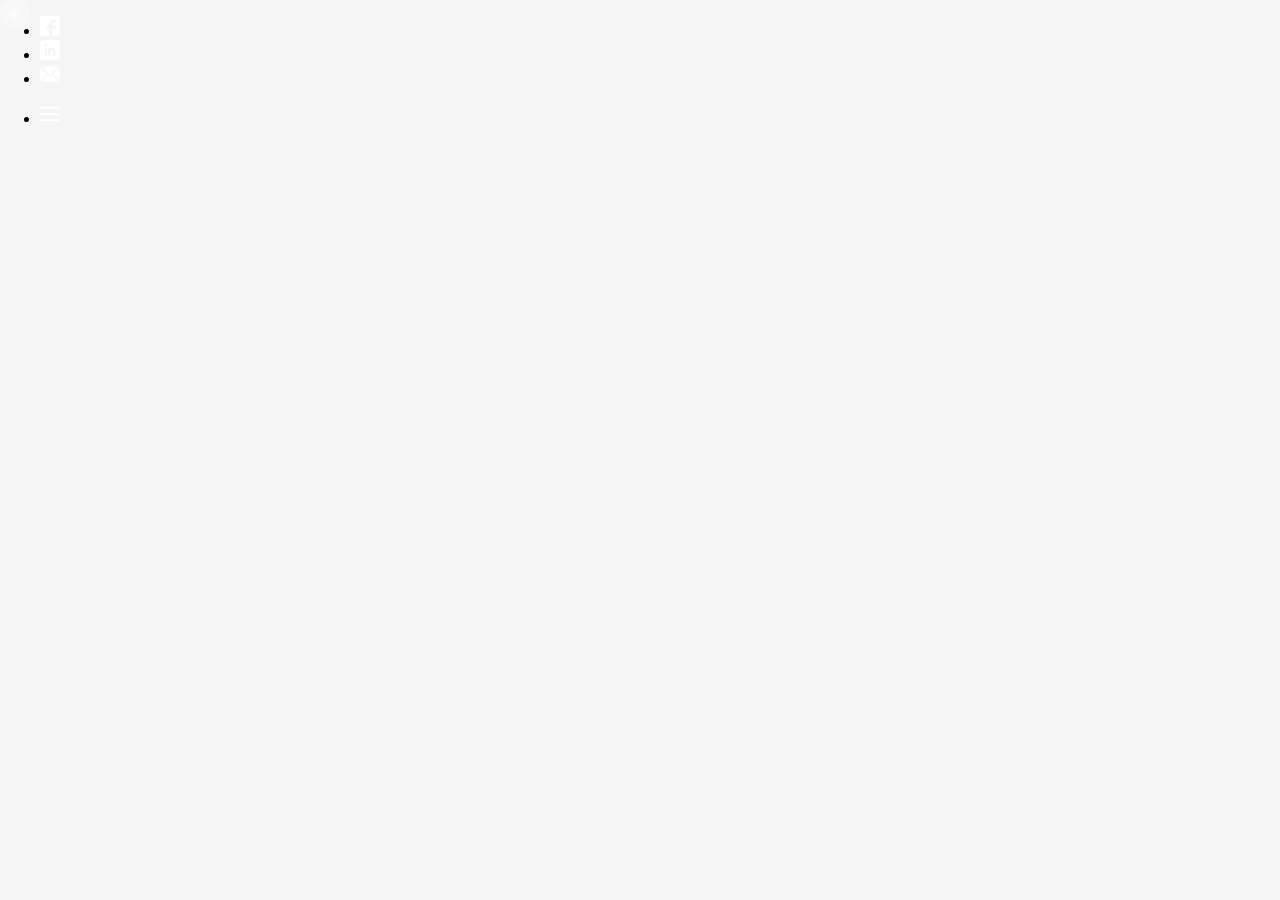
==== eshop.html @ 0dab43d0 "parallax" ====
<!DOCTYPE html>
<html lang="en">
<head>
    <meta charset="UTF-8">
    <meta name="csrf-token" content="{{ csrf_token() }}">
    <title>Ing. Alexandra Smolová</title>

    <!-- COLOR OF HEADER BAR -->
    <!-- Chrome, Firefox OS and Opera -->
    <meta name="theme-color" content="#010101">
    <!-- Windows Phone -->
    <meta name="msapplication-navbutton-color" content="#010101">
    <!-- iOS Safari -->
    <meta name="apple-mobile-web-app-status-bar-style" content="#010101">

    <!-- LINKS -->
    <link rel="stylesheet" href="https://stackpath.bootstrapcdn.com/bootstrap/4.5.1/css/bootstrap.min.css" integrity="sha384-VCmXjywReHh4PwowAiWNagnWcLhlEJLA5buUprzK8rxFgeH0kww/aWY76TfkUoSX" crossorigin="anonymous">
    <link href='https://fonts.googleapis.com/css?family=Source+Sans+Pro' rel='stylesheet' type='text/css'>
    <link href='https://fonts.googleapis.com/css?family=Open Sans Condensed:300' rel='stylesheet'>
    <link href="https://unpkg.com/aos@2.3.1/dist/aos.css" rel="stylesheet">
    <link href="site.css" rel="stylesheet">
</head>
<body class="body__white">

<!-- Cursor -->
<div class="cursor">
    <div class="cursor__ball cursor__ball--big ">
        <svg height="30" width="30">
            <circle cx="15" cy="15" r="15" stroke-width="0"></circle>
        </svg>
    </div>

    <div class="cursor__ball cursor__ball--small">
        <svg height="30" width="30">
            <circle cx="15" cy="15" r="5" stroke-width="0"></circle>
        </svg>
    </div>
</div>
<!-- Scroll bar -->


<!-- HEADER AND NAV -->
<nav class="navbar navbar-expand-sm bg-transparent w-100 d-flex ">
    <ul class="navbar-nav mr-auto flex-row">
        <li class="nav-item"><a class="nav-link hoverable" href="#"><img src="icons/facebook.svg" class="d-inline-block align-top icon" alt=""></a></li>
        <li class="nav-item"><a class="nav-link hoverable" href="#"><img src="icons/linkedin.svg" class="d-inline-block align-top icon" alt=""></a></li>
        <li class="nav-item"><a class="nav-link hoverable" href="#"><img src="icons/mail.svg" class="d-inline-block align-top icon" alt=""></a></li>
    </ul>
    <ul class="navbar-nav ml-auto flex-row">
        <li class="nav-item p-auto"><a class="nav-link hoverable" href="#"><img src="icons/menu.svg" class="d-inline-block align-top icon" alt=""></a></li>
    </ul>
</nav>

<!-- MAIN -->
<main></main>

<!-- SCRIPTS -->
<script src="site.js"></script>
<script src="https://cdnjs.cloudflare.com/ajax/libs/gsap/3.4.2/gsap.min.js"></script>
<script src="https://code.jquery.com/jquery-3.5.1.slim.min.js" integrity="sha384-DfXdz2htPH0lsSSs5nCTpuj/zy4C+OGpamoFVy38MVBnE+IbbVYUew+OrCXaRkfj" crossorigin="anonymous"></script>
<script src="https://cdn.jsdelivr.net/npm/popper.js@1.16.1/dist/umd/popper.min.js" integrity="sha384-9/reFTGAW83EW2RDu2S0VKaIzap3H66lZH81PoYlFhbGU+6BZp6G7niu735Sk7lN" crossorigin="anonymous"></script>
<script src="https://stackpath.bootstrapcdn.com/bootstrap/4.5.1/js/bootstrap.min.js" integrity="sha384-XEerZL0cuoUbHE4nZReLT7nx9gQrQreJekYhJD9WNWhH8nEW+0c5qq7aIo2Wl30J" crossorigin="anonymous"></script>
<script type='text/javascript' src='http://ajax.googleapis.com/ajax/libs/jquery/1.3.2/jquery.min.js?ver=1.3.2'></script>
<script type='text/javascript' src='/js/jquery.mousewheel.min.js'></script>
<script src="https://unpkg.com/aos@2.3.1/dist/aos.js"></script>
<script>
    AOS.init();
</script>
</body>
</html>
---- site.css ----
html{scroll-behavior: smooth;}
body {
    cursor: none;
    margin: 0;
    display: flex;
    font-family: 'Neutrif-Pro', sans-serif;
    letter-spacing: -0.036em;
    overflow-x: hidden;
    overflow-y: scroll;
    position: relative;
}
.body__black{
    background: #111111;
    color: white;
}
.body__white{
    background: whitesmoke;
    color: black;
}
.body__white .icon{fill:black !important;}
a{
    cursor:none;
}
.hidden{
    display: none;
    visibility: hidden;
}
.cursor {
    pointer-events: none;
}
.cursor__ball {
    position: fixed;
    top: 0;
    left: 0;
    mix-blend-mode: hard-light;
    z-index: 1000;
}
.cursor__ball--small circle {
    fill: #f6b3b3;
}
.cursor__ball--big circle {
    fill: darkgrey;
}

.hidden{display: none;}
.icon{
    width: 20px;
    height: 20px;

}
.navbar{
    z-index:2;
    position: fixed;
    top: 0;
    width: 100%;
    display: block;
}

.navbar img{
    color: white;
}

.banner{
    background-color: #111111;
    height: auto;
}
.banner-content{
    width: 100vw;
    max-width: 100vw;
    height: 100vh;
    position: relative;
    z-index: 1;
    overflow: hidden;
}
.triangle{
    position: absolute;
    width: 100%;
    height: 100%;
    opacity: 0.3;
}
.triangle--right{
    right: 0;
    top: 0;
    background: linear-gradient(to left top, #f6b3b3 50%, transparent 50%);
}
.triangle--left{
    left: 0;
    top: 0;
    background: linear-gradient(to right top, #261c1c 50%, transparent 50%);
}

.banner-content__photo{
    width:100vw;
    height: 100%;
    overflow: visible;
}
.banner-content__photo img{
    width: 37vw;
    height: auto;
    position: absolute;
    margin: auto;
    bottom: 0;
    right: 10vw;

}

.banner-content__text--left{
    width: 60%;
    height: 100%;
    float:left;
    position: relative;
    padding-top: 10%;
    padding-left: 10%;
    z-index: 3;
}
.banner-content__text--left h1{
    text-transform: uppercase;
    font-weight: bold;
    wrap-option: wrap;
    width:100%;
    font-size: 4vw;
    line-height: 4vw;
    margin-top: 2%;
}

.banner-content__text--left>p{
    font-size: 1.7vw;
    font-weight: bold;
    width: auto;
    display: inline-block;
    height: auto;
    padding: 0 0.5em 0 0.5em;
    background-color: #6a4d4d;
    color:#f0cfcf;
    border-radius: 2%;
}

.banner-content__text p{
    margin-top: 3%;
    wrap-option: wrap;
    width: 50%;
    text-align: justify;

}
.banner-content__text div{
    text-align: left;
    width: 60%;
}
.banner-content__text button{
    width: 50%;
    margin-top: 2%;
    font-weight: bold;

}
.button {
    color: white;
    background-color: #111111;
    border: solid #6a4d4d 2px;
}
.button:hover{
    color: white;
    background-color: #6a4d4d;
    border: solid #6a4d4d 2px;
}
.button:focus, .button:active, .button:visited{
    color: white;
    background-color: #261c1c;
    border: solid #261c1c 2px;
    box-shadow: none;
}

/*FIXED BACKGROUND IMAGE*/
.fixed-background-image  {
    background: url(images/titlephoto.jpg) no-repeat fixed 50% 15%;
    background-attachment: fixed;
    -webkit-background-size: cover;
    position: relative;
    min-height: 90vh;
}
.fixed-background-image-caption h2{
    text-decoration: none;
    position: absolute;
    top: 47%;
    left:40%;
    color: white;
}
.fixed-background-image-caption h2 a:last-child{
    text-decoration: none;
    color: white;
}


/* MOBILE
@media (max-width: 576px) {
    .navbar-nav li {
        margin-right: 0.9em;
    }

}
 */
*, :after, :before {
    box-sizing: border-box;
}



/* PROJECTS */

.projects-background-text{
    font-size: 17vw;
    max-width: 100vw;
    wrap-option: wrap-break;
    overflow: hidden;
    text-align: center;
    color: #261c1c;
}

.viewport {
    overflow: hidden;
    position: fixed;
    height: auto;
    width: 100%;
    top: 0;
    left: 0;
    right: 0;
    bottom: 0;
}
.scrollbar-test {
    z-index: -1;
    position: absolute;
    visibility: hidden;
    overflow: scroll;
    width: 100px;
    height: 100px;
    top: -99999px;
    left: -99999px;
    pointer-events: none;
    user-select: none;
}
.scroll-container {
    position: absolute;
    overflow: hidden;
    backface-visibility: hidden;
    transform-style: preserve-3d;
    width: 100%;
    padding-top: 120vh;
}
.content {
    overflow: hidden;
    position: relative;
    width: 100%;
}

.single-item {
    flex: 0 0 100vw;
    height: 100vh;
    display: flex;
    align-items: center;
    justify-content: center;
    font-size: 70px;
}
.single-item > div {
    width: 100vw;
    height: 100vw;
    max-width: 90%;
    max-height: 90%;

    display: flex;
    align-items: center;
    justify-content: center;
}
.horizontal-scroll-wrapper {
    position: relative;
}
.horizontal-scroll {
    display: flex;
}
.horizontal-scroll .single-item {
    flex: 0 0 100vw;
}
.horizontal-scroll .single-item-content{
    width: 100%;
    height: 100%;
    position: relative;
}
.single-item-content__text{
    position: absolute;
    top:0;
    bottom:0;
    left:0;
    margin: auto;
    padding: 0 0 0 5%;
    width: 50%;
    height: 60%;
    float: left;
    border-left: solid #c28d8d 1px;

}
.single-item-content__text h1{
    text-transform: uppercase;
    display: inline-block;
    letter-spacing: 0.2em;
    font-size: 30%;
    font-weight: bold;
    color: #c28d8d;
}
.single-item-content__text h2{
    width: 90%;
    font-size: 60%;
    font-weight: bold;
    margin-top:2%;
}
.single-item-content__text p{
    text-align: justify;
    font-size: 22%;
    width: 80%;
    height: auto;
    padding-top: 4%;
}

.single-item-content__image{
    position: relative;
    width: 50%;
    height: 100%;
    float: right;
    padding-left: 5%;
    overflow:hidden
}
.single-item-content__image img{
    width:90%;
    height: 90%;
    display: block;
    position: absolute;
    object-fit: cover;
    margin: auto;
    top:0;
    bottom:0;
    left: 0;
    right: 0;
    opacity: 0.8;
}

.single-item-content__image img:hover{
    transform: scale(1.1);
}

.main{
    position: relative;
}
.footer{
    position: absolute;
    width: 100vw;
    height: 50vh;
    bottom:-50vh;
    color: white;
    z-index: 2;

}
.footer-content{
    position: relative;
}
.footer-text h1{
    padding-top: 5%;
    text-align: center;
    font-weight: bold;
    color: white;
    font-size: 5vw;
}
.footer-span{
    position: relative;
    margin-top: 2%;
    width:100%;
    height: auto;
}

.circle{
    width: 7vw;
    height: 7vw;
    display: flex;
    align-items: center;
    position: absolute;
    border-radius: 50%;
    border: dotted white;
    background-color: #111111;
    margin: auto;
    left:0;
    right: 0;
    justify-content: center;
}
.circle:hover{
    background-color: #261c1c;

}

.arrow{
    width: 20%;
    height: 20%;
}
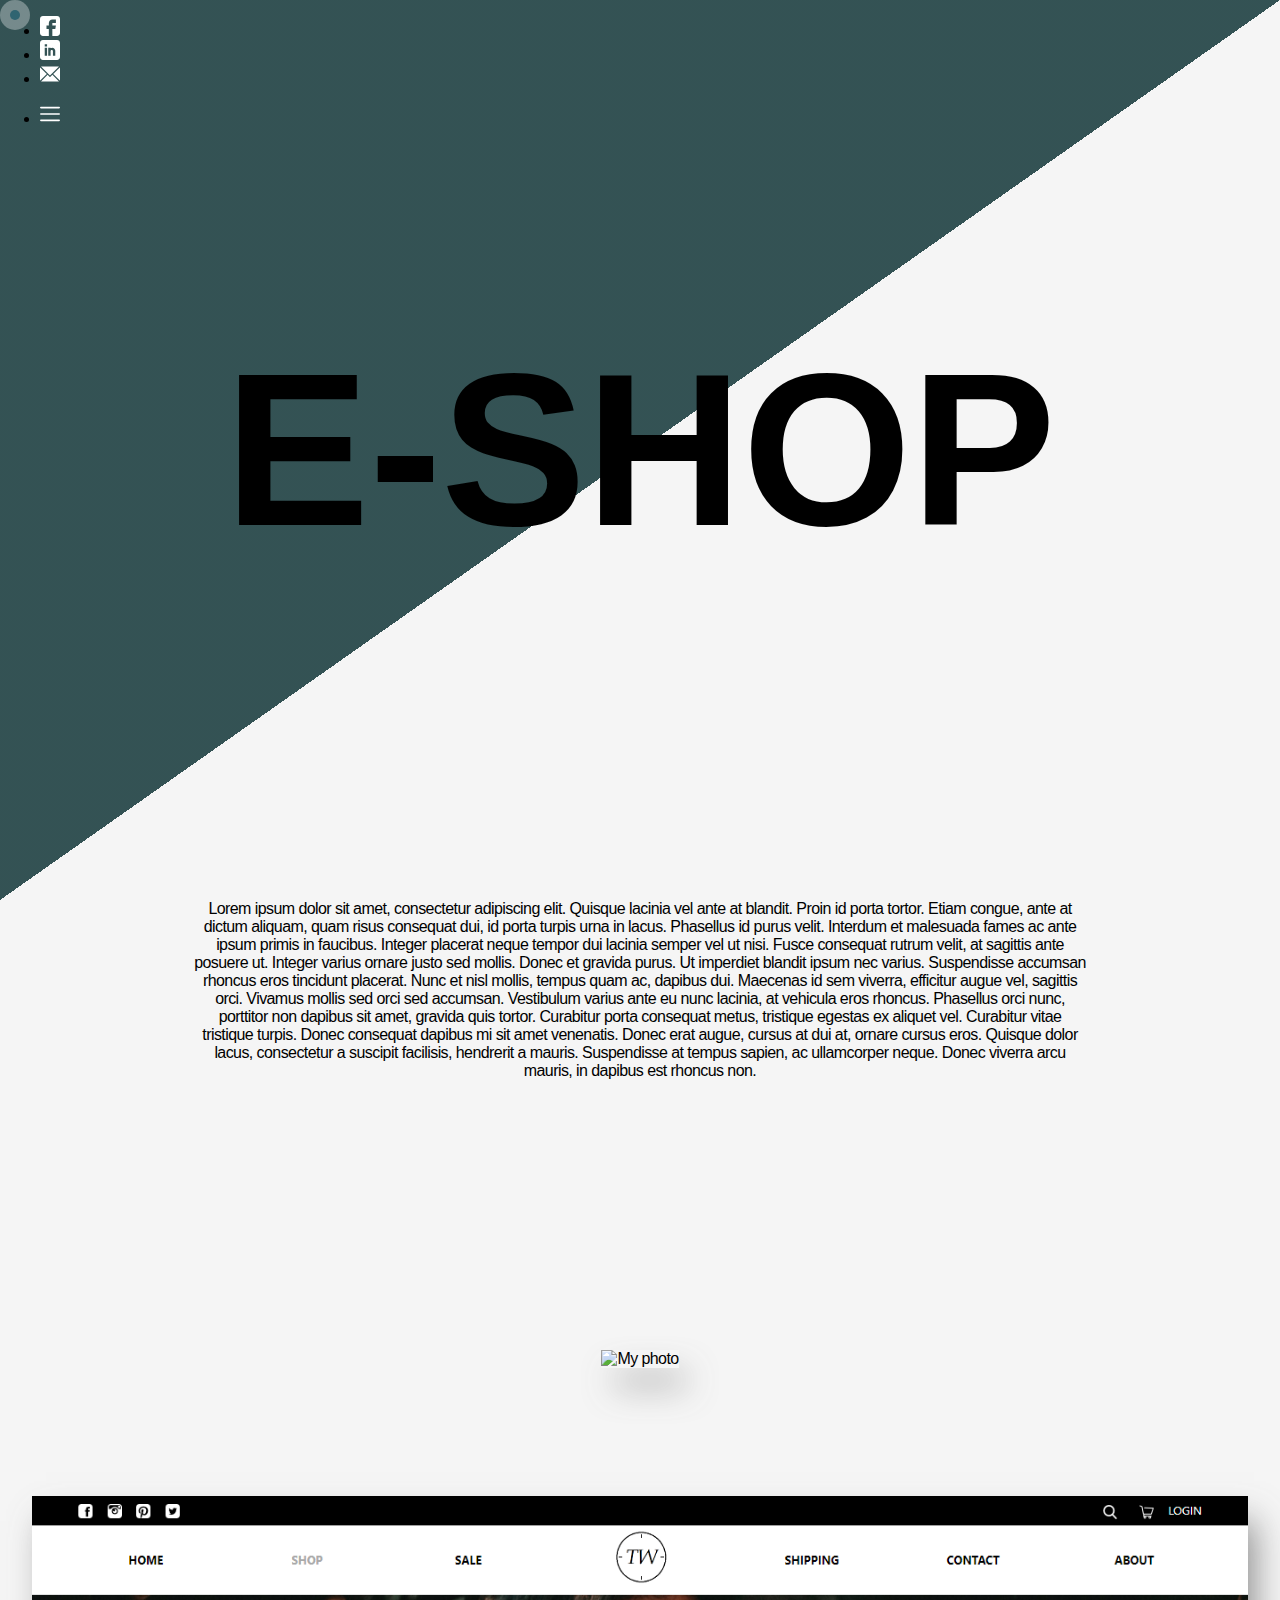
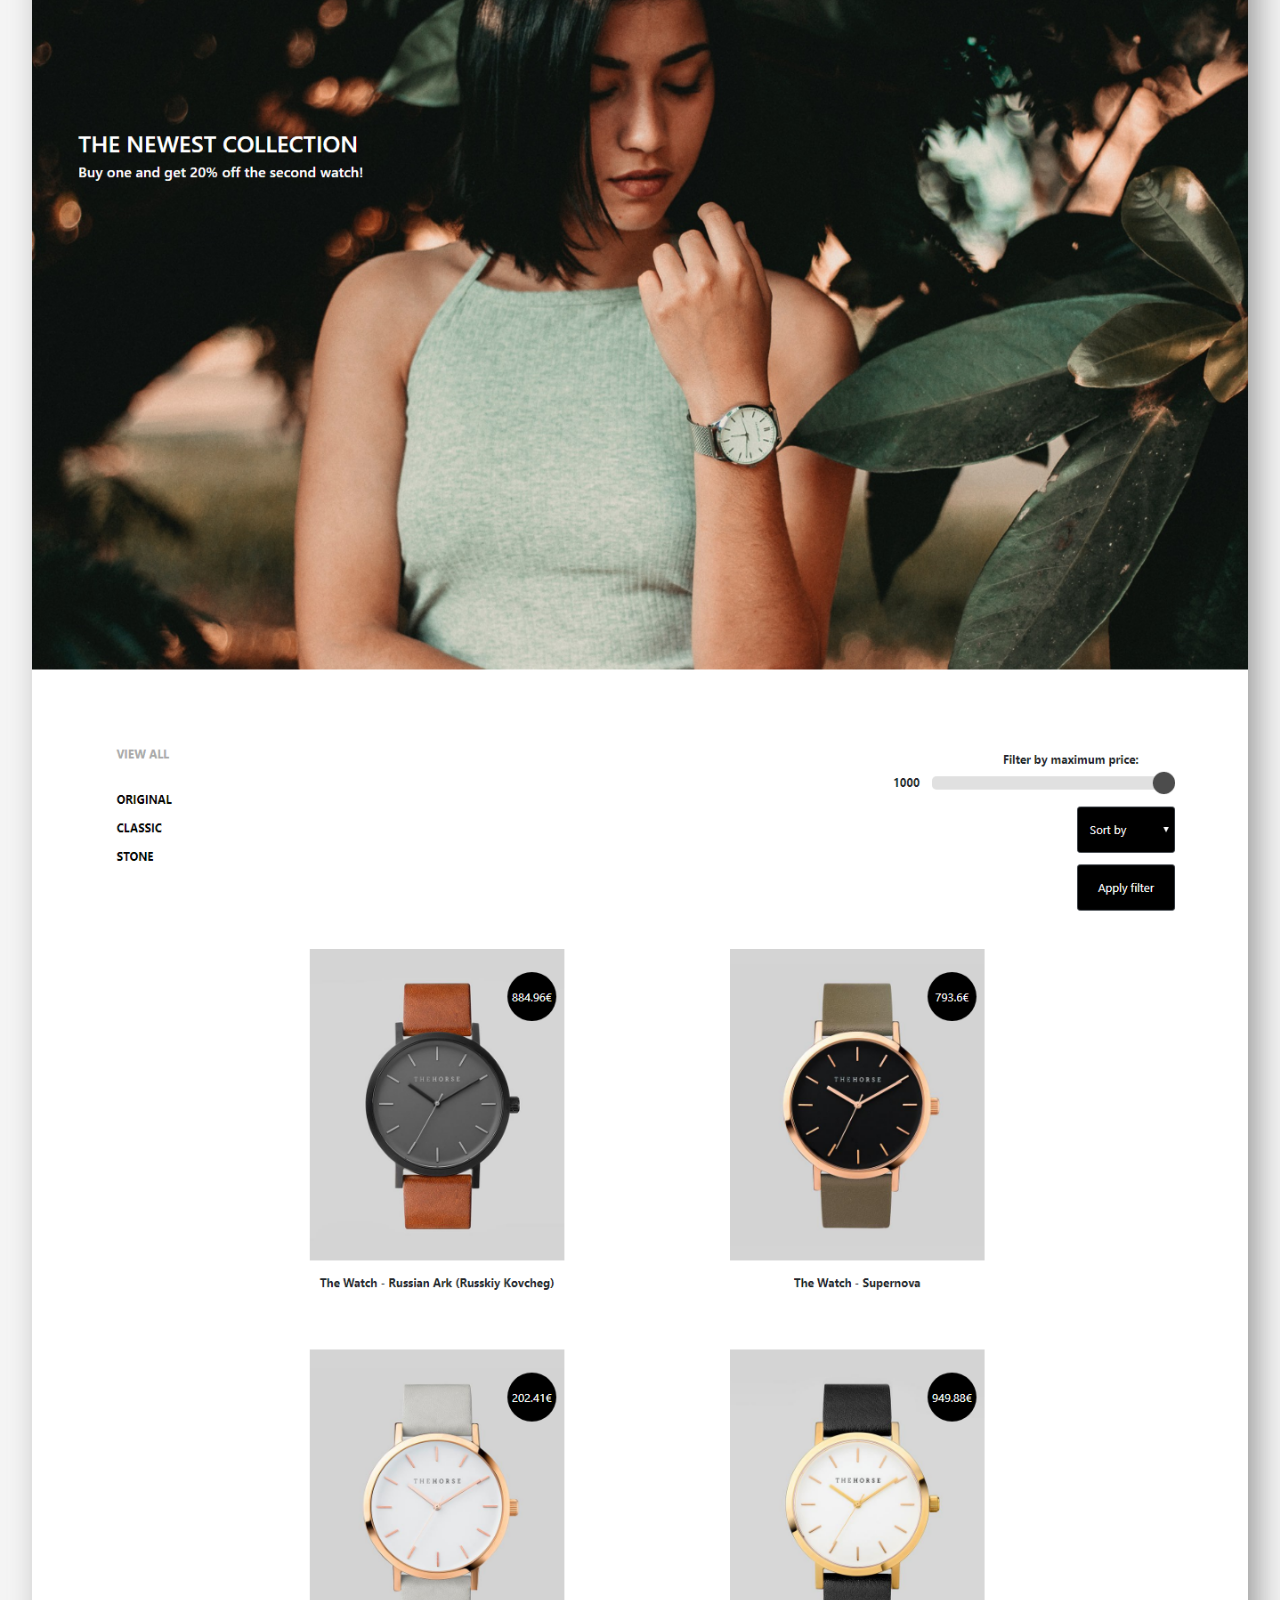
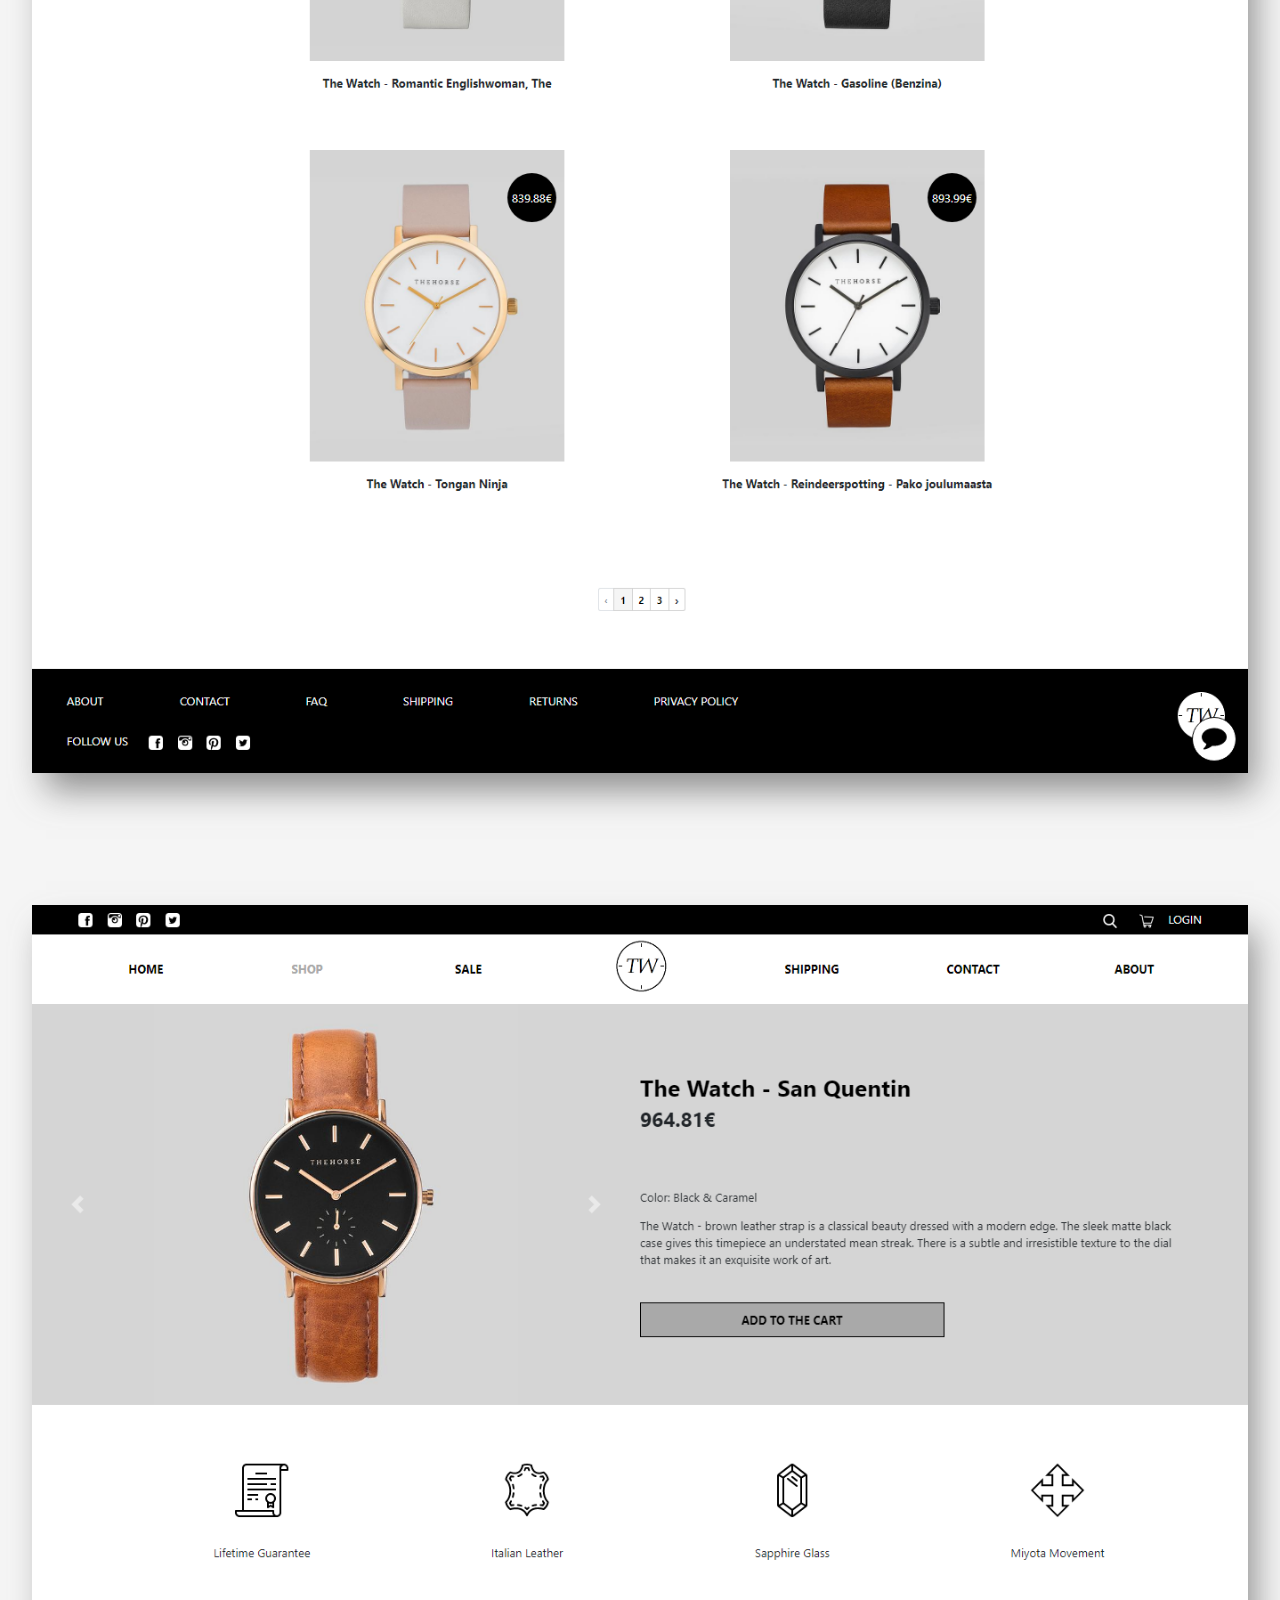
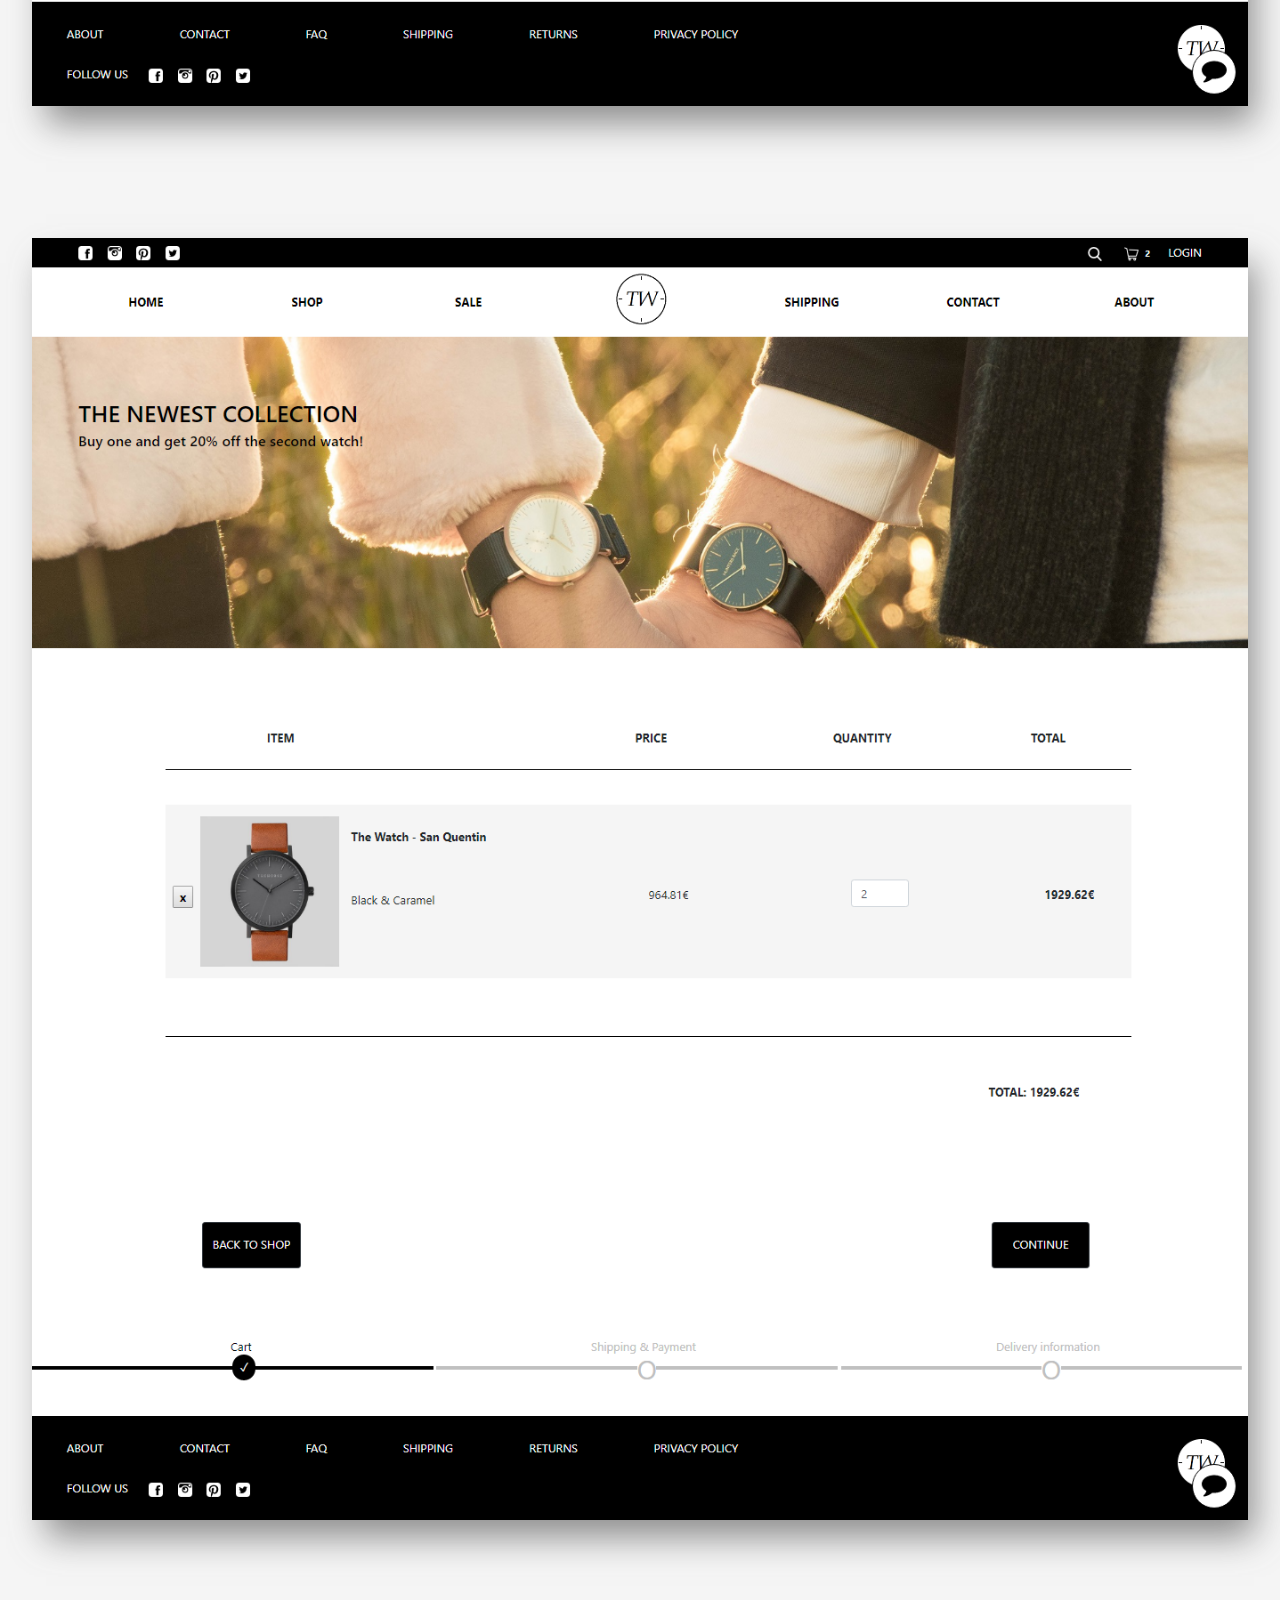
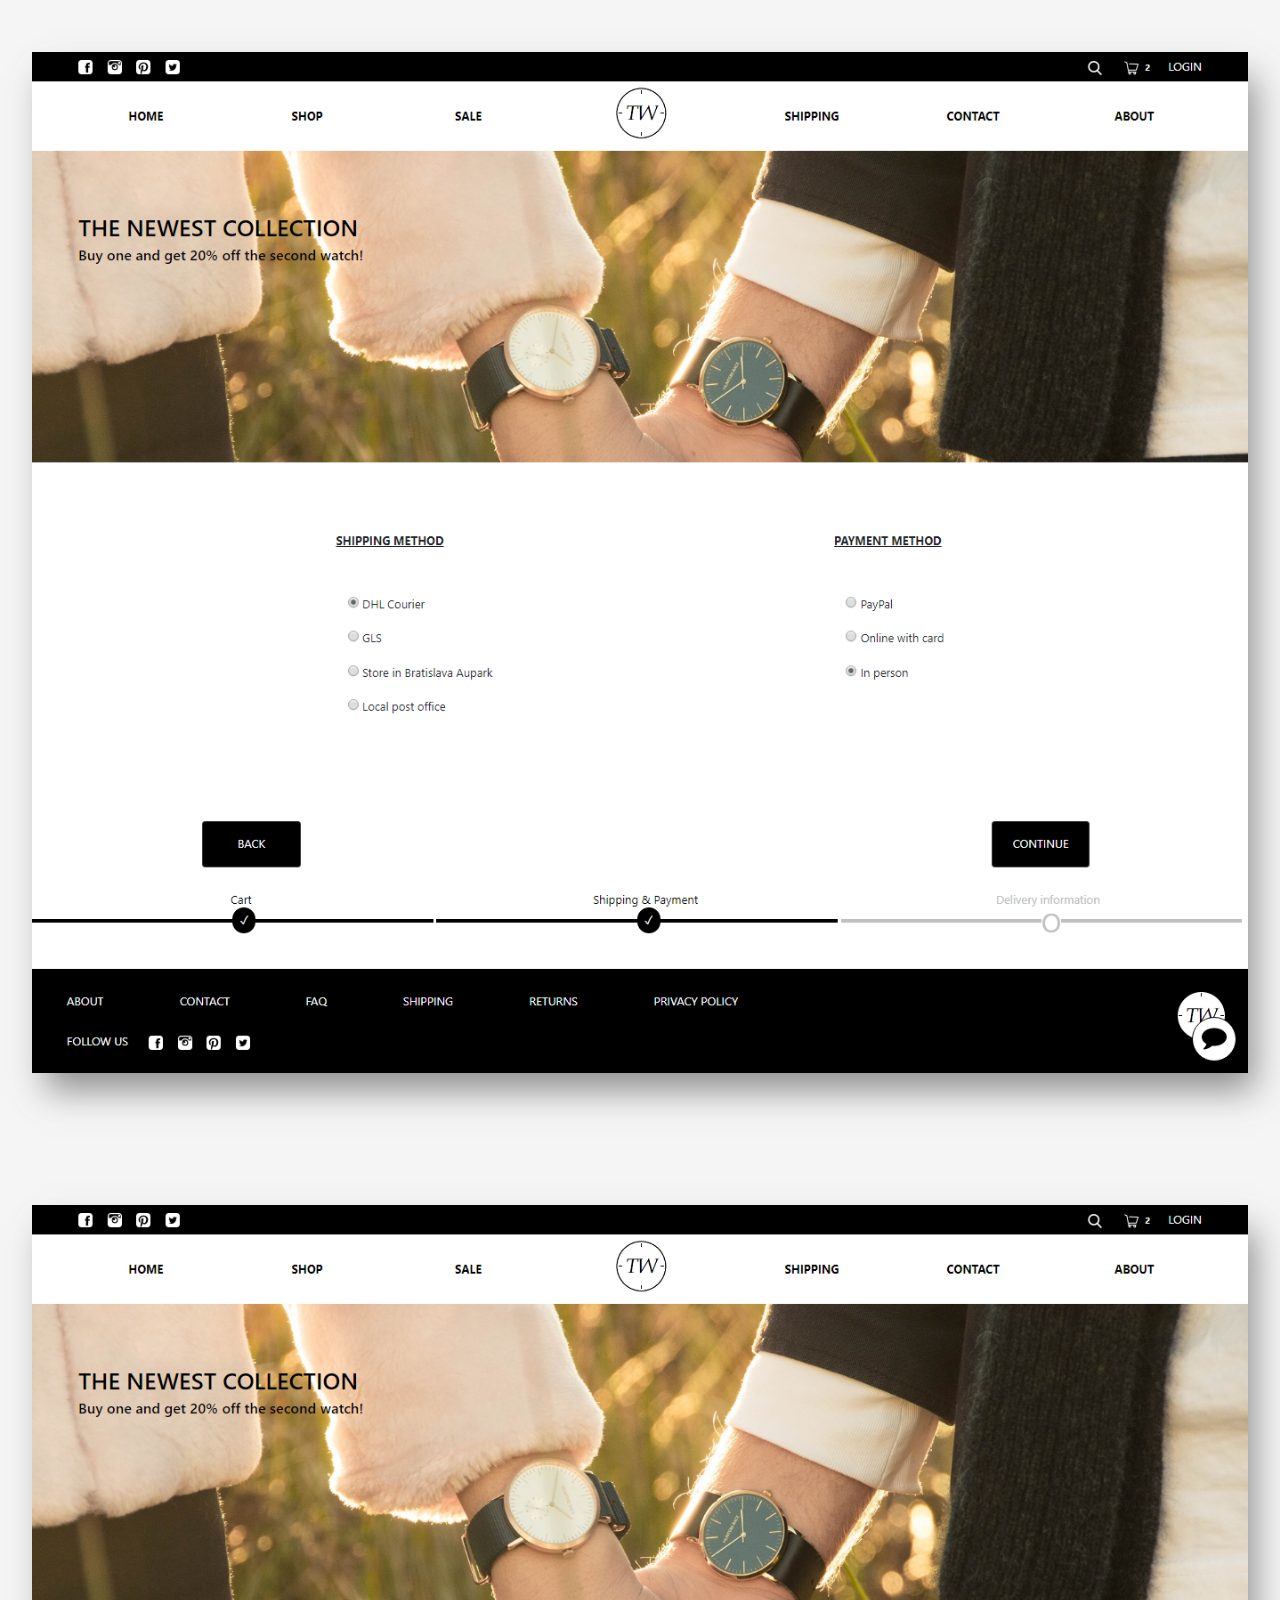
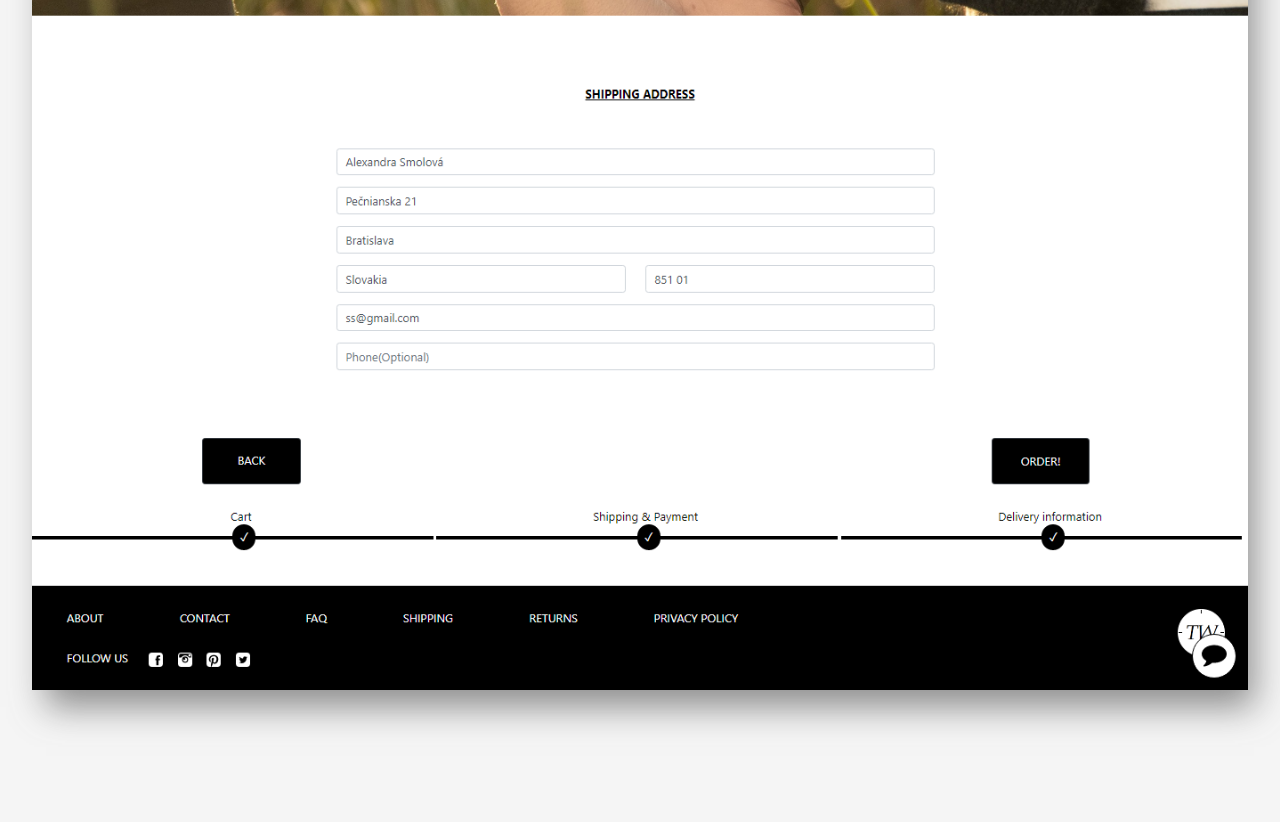
==== commit fe63739a: "redesigned" ====
--- a/eshop.html
+++ b/eshop.html
@@ -52,7 +52,29 @@
 </nav>
 
 <!-- MAIN -->
-<main></main>
+<main>
+    <!-- BANNER -->
+    <div class="banner">
+        <div class="banner-content" id="js-banner-projects">
+            <div data-speed="2" class="layer triangle triangle--left-top"></div>
+            <div data-speed="-2" class="layer project-title"><h1>E-SHOP</h1></div>
+        </div>
+    </div>
+
+    <div class="project-about-text">
+        <p>Lorem ipsum dolor sit amet, consectetur adipiscing elit. Quisque lacinia vel ante at blandit. Proin id porta tortor. Etiam congue, ante at dictum aliquam, quam risus consequat dui, id porta turpis urna in lacus. Phasellus id purus velit. Interdum et malesuada fames ac ante ipsum primis in faucibus. Integer placerat neque tempor dui lacinia semper vel ut nisi. Fusce consequat rutrum velit, at sagittis ante posuere ut. Integer varius ornare justo sed mollis. Donec et gravida purus. Ut imperdiet blandit ipsum nec varius. Suspendisse accumsan rhoncus eros tincidunt placerat. Nunc et nisl mollis, tempus quam ac, dapibus dui. Maecenas id sem viverra, efficitur augue vel, sagittis orci.
+
+            Vivamus mollis sed orci sed accumsan. Vestibulum varius ante eu nunc lacinia, at vehicula eros rhoncus. Phasellus orci nunc, porttitor non dapibus sit amet, gravida quis tortor. Curabitur porta consequat metus, tristique egestas ex aliquet vel. Curabitur vitae tristique turpis. Donec consequat dapibus mi sit amet venenatis. Donec erat augue, cursus at dui at, ornare cursus eros. Quisque dolor lacus, consectetur a suscipit facilisis, hendrerit a mauris. Suspendisse at tempus sapien, ac ullamcorper neque. Donec viverra arcu mauris, in dapibus est rhoncus non.</p>
+    </div>
+    <div class="screenshots">
+        <img  src="images/screens/eshop/homepage.png" alt="My photo">
+        <img  src="images/screens/eshop/allProducts.png" alt="My photo">
+        <img  src="images/screens/eshop/detail.png" alt="My photo">
+        <img  src="images/screens/eshop/order1.png" alt="My photo">
+        <img  src="images/screens/eshop/order2.png" alt="My photo">
+        <img  src="images/screens/eshop/order3.png" alt="My photo">
+    </div>
+</main>
 
 <!-- SCRIPTS -->
 <script src="site.js"></script>
--- a/site.css
+++ b/site.css
@@ -10,7 +10,7 @@
     position: relative;
 }
 .body__black{
-    background: #111111;
+    background: #0f0f12;
     color: white;
 }
 .body__white{
@@ -36,7 +36,7 @@
     z-index: 1000;
 }
 .cursor__ball--small circle {
-    fill: #f6b3b3;
+    fill: #335c67;
 }
 .cursor__ball--big circle {
     fill: darkgrey;
@@ -56,12 +56,7 @@
     display: block;
 }
 
-.navbar img{
-    color: white;
-}
-
 .banner{
-    background-color: #111111;
     height: auto;
 }
 .banner-content{
@@ -74,19 +69,27 @@
 }
 .triangle{
     position: absolute;
-    width: 100%;
-    height: 100%;
-    opacity: 0.3;
+    width: 150%;
+    height: 150%;
+    opacity: 0.9;
 }
 .triangle--right{
     right: 0;
     top: 0;
-    background: linear-gradient(to left top, #f6b3b3 50%, transparent 50%);
+    background: linear-gradient(to left top, #e09f3e 50%, transparent 50%);
 }
 .triangle--left{
     left: 0;
     top: 0;
-    background: linear-gradient(to right top, #261c1c 50%, transparent 50%);
+    background: linear-gradient(to right top, #323232 50%, transparent 50%);
+    width: 100%;
+    height: 100%;
+}
+.triangle--left-top{
+    left: 0;
+    bottom: 0;
+    background: linear-gradient(to right bottom, #1e4042 50%, transparent 50%);
+
 }
 
 .banner-content__photo{
@@ -101,7 +104,8 @@
     margin: auto;
     bottom: 0;
     right: 10vw;
-
+    -webkit-filter: drop-shadow(10px 10px 10px #0f0f12);
+    filter: drop-shadow(10px 10px 10px #0f0f12);
 }
 
 .banner-content__text--left{
@@ -130,8 +134,8 @@
     display: inline-block;
     height: auto;
     padding: 0 0.5em 0 0.5em;
-    background-color: #6a4d4d;
-    color:#f0cfcf;
+    background-color: #e09f3e;
+    color: white;
     border-radius: 2%;
 }
 
@@ -152,15 +156,31 @@
     font-weight: bold;
 
 }
+.project-title{
+    width: 100vw;
+    height: 100vh;
+    display: table-cell;
+    vertical-align: middle;
+    text-align: center;
+}
+.project-title h1{
+    font-size: 17vw;
+    max-width: 100vw;
+    wrap-option: wrap-break;
+    width: auto;
+    height: auto;
+    position: relative;
+}
+
 .button {
     color: white;
-    background-color: #111111;
-    border: solid #6a4d4d 2px;
+    background-color: transparent;
+    border: solid #e09f3e 2px;
 }
 .button:hover{
     color: white;
-    background-color: #6a4d4d;
-    border: solid #6a4d4d 2px;
+    background-color: #e09f3e;
+    border: solid #e09f3e 2px;
 }
 .button:focus, .button:active, .button:visited{
     color: white;
@@ -212,7 +232,7 @@
     wrap-option: wrap-break;
     overflow: hidden;
     text-align: center;
-    color: #261c1c;
+    color: #323232;
 }
 
 .viewport {
@@ -274,6 +294,7 @@
 }
 .horizontal-scroll {
     display: flex;
+
 }
 .horizontal-scroll .single-item {
     flex: 0 0 100vw;
@@ -293,7 +314,7 @@
     width: 50%;
     height: 60%;
     float: left;
-    border-left: solid #c28d8d 1px;
+    border-left: solid #e09f3e 1px;
 
 }
 .single-item-content__text h1{
@@ -302,7 +323,7 @@
     letter-spacing: 0.2em;
     font-size: 30%;
     font-weight: bold;
-    color: #c28d8d;
+    color: #e09f3e;
 }
 .single-item-content__text h2{
     width: 90%;
@@ -350,6 +371,7 @@
 .footer{
     position: absolute;
     width: 100vw;
+    max-width: 100vw;
     height: 50vh;
     bottom:-50vh;
     color: white;
@@ -380,19 +402,49 @@
     align-items: center;
     position: absolute;
     border-radius: 50%;
-    border: dotted white;
-    background-color: #111111;
+    border: solid #e09f3e;
+    background-color: #0f0f12;
     margin: auto;
     left:0;
     right: 0;
     justify-content: center;
 }
 .circle:hover{
-    background-color: #261c1c;
-
+    background-color: #e09f3e;
+    opacity: 0.7;
 }
 
 .arrow{
     width: 20%;
     height: 20%;
-}+}
+
+.project-about-text{
+    position: relative;
+    width: 100%;
+    height: 50vh;
+
+}
+.project-about-text p{
+    width: 70%;
+    height: auto;
+    text-align: center;
+    position: absolute;
+    left:0;
+    right: 0;
+    margin: auto;
+}
+.screenshots{
+    max-width: 100vw;
+    display: inline-block;
+    text-align: center;
+}
+.screenshots img{
+    max-width: 95vw;
+    margin-bottom: 10%;
+    -webkit-box-shadow: 10px 21px 33px -4px rgba(94,94,94,0.69);
+    -moz-box-shadow: 10px 21px 33px -4px rgba(94,94,94,0.69);
+    box-shadow: 10px 21px 33px -4px rgba(94,94,94,0.69);
+}
+
+
